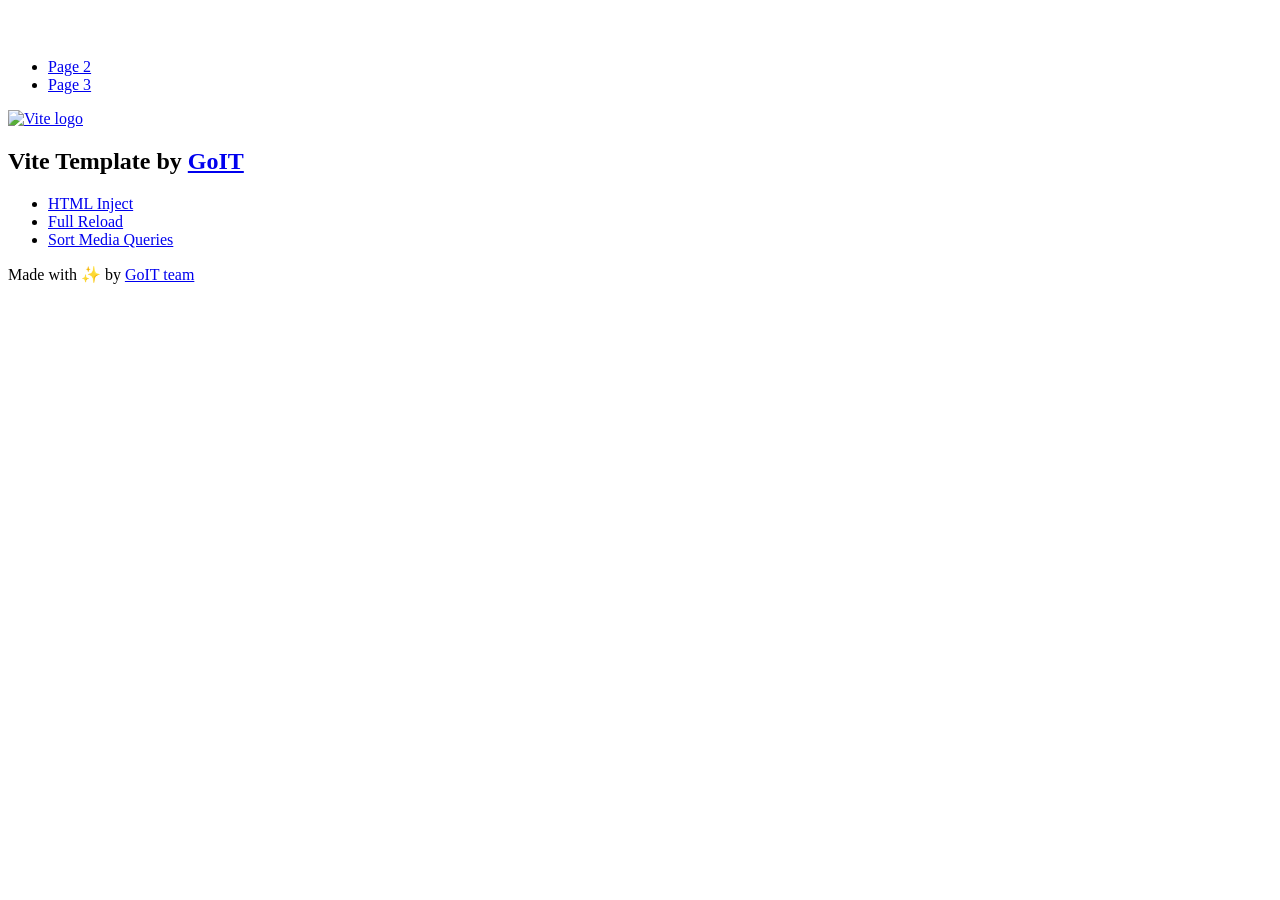
==== index.html @ 13a7a309 "Deploying to gh-pages from @ annabogdanova04-hub/goit-advancedjs-hw-02@db71562fe8df41c9402d62836a517" ====
<!DOCTYPE html>
<html lang="en">
  <head>
    <meta charset="UTF-8" />
    <link rel="icon" type="image/svg+xml" href="/vanilla-app-template/favicon.svg" />
    <meta name="viewport" content="width=device-width, initial-scale=1.0" />
    <title>Vanilla App Template</title>
    <script type="module" crossorigin src="/vanilla-app-template/index.js"></script>
    <link rel="stylesheet" crossorigin href="/vanilla-app-template/assets/styles-DvPDDfy5.css">
  </head>
  <body>
    <header class="header">
  <div class="container">
    <nav class="nav">
      <a class="nav-logo" href="./index.html" aria-label="Site logo">
        <svg class="nav-logo-icon" width="100" height="30">
          <use href="/vanilla-app-template/assets/sprite-E8vg0sBb.svg#logo"></use>
        </svg>
      </a>
      <ul class="nav-list">
        <li class="nav-item">
          <a class="nav-link {=$highlight-act}" href="./page-2.html">Page 2</a>
        </li>
        <li class="nav-item">
          <a class="nav-link {=$highlight-curr}" href="./page-3.html">Page 3</a>
        </li>
      </ul>
    </nav>
  </div>
</header>


    <main>
      <!-- Loads the specified .html file -->
      <section class="vite-promo">
  <div class="container">
    <div class="vite-promo-thumb">
      <a
        class="vite-promo-link"
        href="https://vitejs.dev/"
        target="_blank"
        rel="noopener noreferrer"
        aria-label="Link to Vite official website"
        title="Vite.js  build tool"
      >
        <!-- Path to images as from index.html file -->
        <img
          class="pic"
          src="/vanilla-app-template/assets/vite-logo-9o_aqrTe.png"
          alt="Vite logo"
          width="640"
          height="640"
        />
      </a>
    </div>
    <h1 class="main-title">
      <span class="main-title-gradient">Vite</span>
      Template by
      <a
        class="main-title-link"
        href="https://github.com/goitacademy/vanilla-app-template"
        target="_blank"
        rel="noopener noreferrer"
      >
        GoIT
      </a>
    </h1>
  </div>
</section>

      <article class="badges">
  <div class="container">
    <ul class="badges-list">
      <li class="badges-item">
        <a
          class="badges-link"
          href="https://www.npmjs.com/package/vite-plugin-html-inject"
          target="_blank"
          rel="noopener noreferrer"
        >
          HTML Inject
        </a>
      </li>
      <li class="badges-item">
        <a
          class="badges-link"
          href="https://www.npmjs.com/package/vite-plugin-full-reload"
          target="_blank"
          rel="noopener noreferrer"
        >
          Full Reload
        </a>
      </li>
      <li class="badges-item">
        <a
          class="badges-link"
          href="https://www.npmjs.com/package/postcss-sort-media-queries"
          target="_blank"
          rel="noopener noreferrer"
        >
          Sort Media Queries
        </a>
      </li>
    </ul>
  </div>
</article>

    </main>

    <footer class="footer">
  <div class="container">
    <p class="footer-desc">
      Made with ✨ by
      <a
        class="footer-link"
        href="https://goit.global/ua/"
        target="_blank"
        rel="noopener noreferrer"
      >
        GoIT team
      </a>
    </p>
  </div>
</footer>


  </body>
</html>
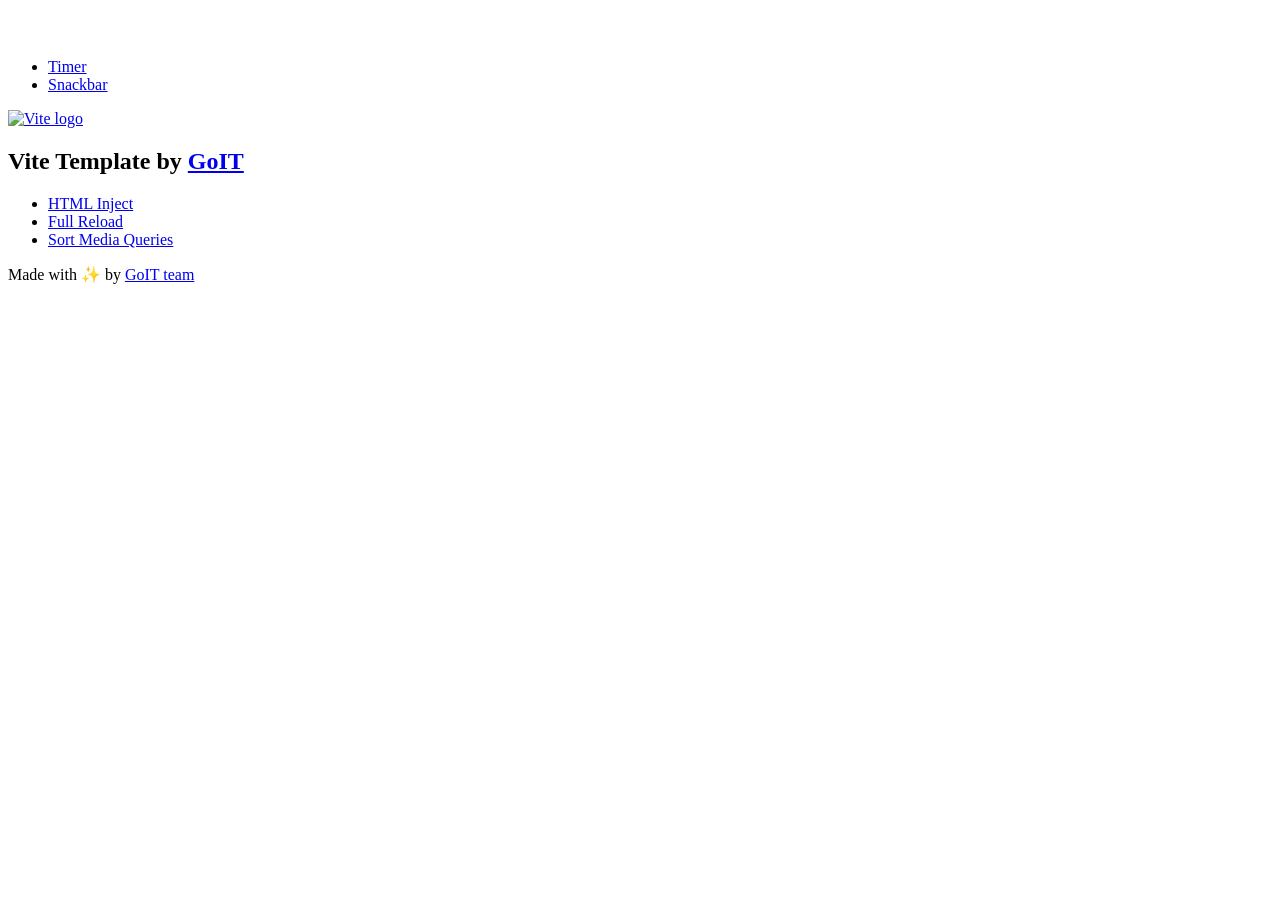
==== commit 13e68dc1: "Deploying to gh-pages from @ annabogdanova04-hub/goit-advancedjs-hw-02@50e47a0bb36af9d8e5d2ae5c17a43" ====
--- a/index.html
+++ b/index.html
@@ -2,11 +2,10 @@
 <html lang="en">
   <head>
     <meta charset="UTF-8" />
-    <link rel="icon" type="image/svg+xml" href="/vanilla-app-template/favicon.svg" />
+    <link rel="icon" type="image/svg+xml" href="/goit-advancedjs-hw-02/favicon.svg" />
     <meta name="viewport" content="width=device-width, initial-scale=1.0" />
     <title>Vanilla App Template</title>
-    <script type="module" crossorigin src="/vanilla-app-template/index.js"></script>
-    <link rel="stylesheet" crossorigin href="/vanilla-app-template/assets/styles-DvPDDfy5.css">
+    <link rel="stylesheet" crossorigin href="/goit-advancedjs-hw-02/assets/styles-ZUvojfGj.css">
   </head>
   <body>
     <header class="header">
@@ -14,15 +13,15 @@
     <nav class="nav">
       <a class="nav-logo" href="./index.html" aria-label="Site logo">
         <svg class="nav-logo-icon" width="100" height="30">
-          <use href="/vanilla-app-template/assets/sprite-E8vg0sBb.svg#logo"></use>
+          <use href="/goit-advancedjs-hw-02/assets/sprite-E8vg0sBb.svg#logo"></use>
         </svg>
       </a>
       <ul class="nav-list">
         <li class="nav-item">
-          <a class="nav-link {=$highlight-act}" href="./page-2.html">Page 2</a>
+          <a class="nav-link {=$highlight-act}" href="./1-timer.html">Timer</a>
         </li>
         <li class="nav-item">
-          <a class="nav-link {=$highlight-curr}" href="./page-3.html">Page 3</a>
+          <a class="nav-link {=$highlight-curr}" href="./2-snackbar.html">Snackbar</a>
         </li>
       </ul>
     </nav>
@@ -46,7 +45,7 @@
         <!-- Path to images as from index.html file -->
         <img
           class="pic"
-          src="/vanilla-app-template/assets/vite-logo-9o_aqrTe.png"
+          src="/goit-advancedjs-hw-02/assets/vite-logo-9o_aqrTe.png"
           alt="Vite logo"
           width="640"
           height="640"
@@ -123,6 +122,6 @@
   </div>
 </footer>
 
-
+    
   </body>
 </html>
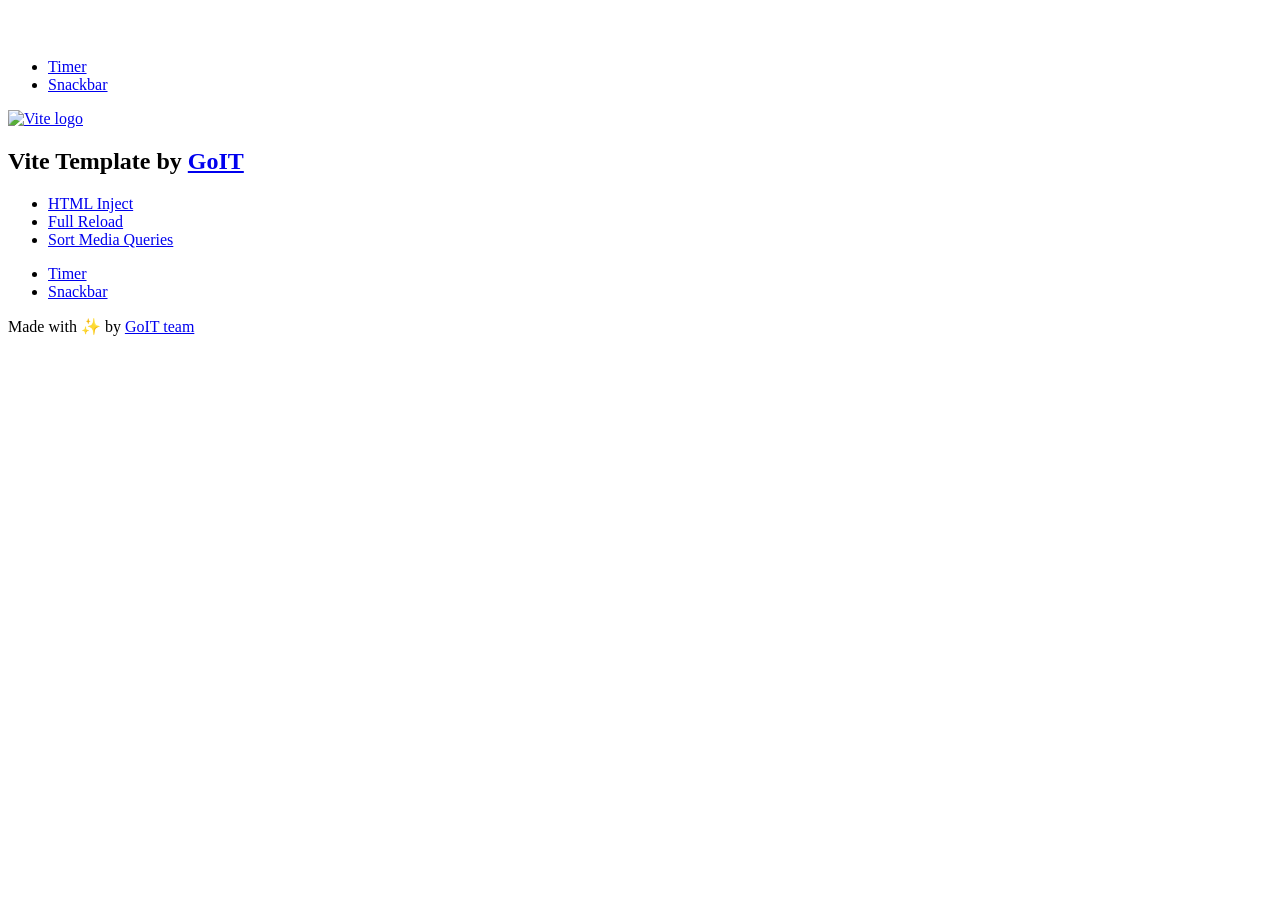
==== commit b09c5167: "Deploying to gh-pages from @ annabogdanova04-hub/goit-advancedjs-hw-02@f0bbb92ef7f390f6c9a6c01754253" ====
--- a/index.html
+++ b/index.html
@@ -104,6 +104,10 @@
   </div>
 </article>
 
+      <ul>
+        <li><a href="./1-timer.html">Timer</a></li>
+        <li><a href="./2-snackbar.html">Snackbar</a></li>
+      </ul>
     </main>
 
     <footer class="footer">
@@ -122,6 +126,6 @@
   </div>
 </footer>
 
-    
+
   </body>
 </html>
